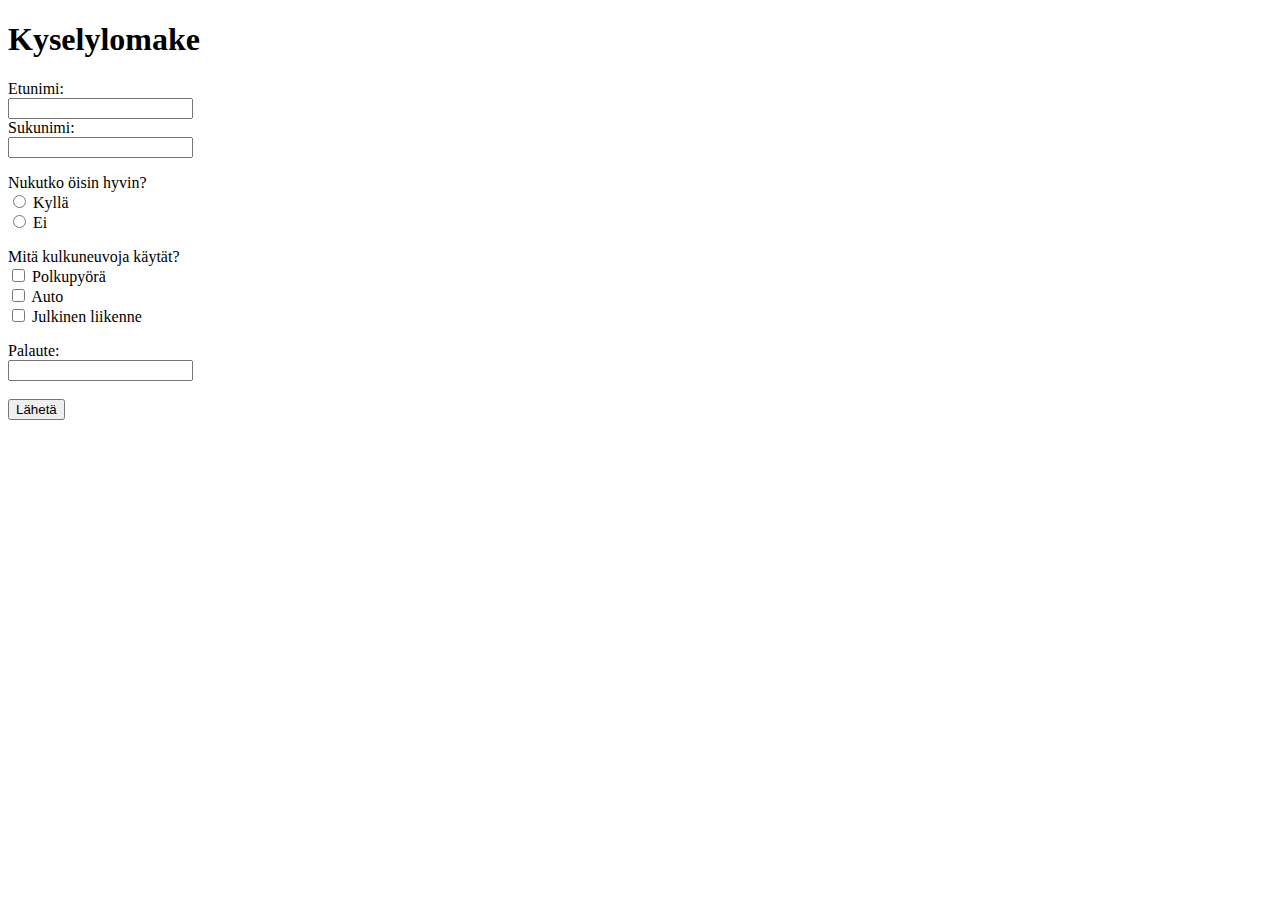
==== index.html @ f284eace "Nyt toimii nimi, sukunimi ja eka kysymys alerttien suhteen/Leevi/25.3." ====
<!DOCTYPE html>
<html lang="en" dir="ltr">
  <head>
    <script type="text/javascript" src="script.js" charset="utf-8"></script>
    <link rel="stylesheet" href="styles.css">
    <meta charset="utf-8">
    <title>Kyselylomake</title>
  </head>
<body>
  <h1>Kyselylomake</h1>
  <form action="index.html" method="post">
    <div class="nameforms">
      <label for="etunimi">Etunimi:</label><br>
      <input type="text" id="etunimi" value=""><br>
      <label for="sukunimi">Sukunimi:</label><br>
      <input type="text" id="sukunimi" value=""><br>
    </div>
    <div class="radioforms">
    <p>Nukutko öisin hyvin?<br>
      <input type="radio" id="unijoo" value="">
      <label for="unijoo">Kyllä</label><br>
      <input type="radio" id="uniei" value="">
      <label for="uniei">Ei</label><br></p>
    </div>
    <div class="checkforms">
    <p>Mitä kulkuneuvoja käytät?<br>
      <input type="checkbox" id="kulku1" value="">
      <label for="kulku1">Polkupyörä</label><br>
      <input type="checkbox" id="kulku2" value="">
      <label for="kulku2">Auto</label><br>
      <input type="checkbox" id="kulku3" value="">
      <label for="kulku3">Julkinen liikenne</label><br></p>
    </div>
    <div class="textform">
    <label for="palaute">Palaute:</label><br>
    <input type="text" id="palaute" value=""><br><br>
    <button type="button" onclick="myFunction()">Lähetä</button><br>
    </div>
</form>
</body>
</html>
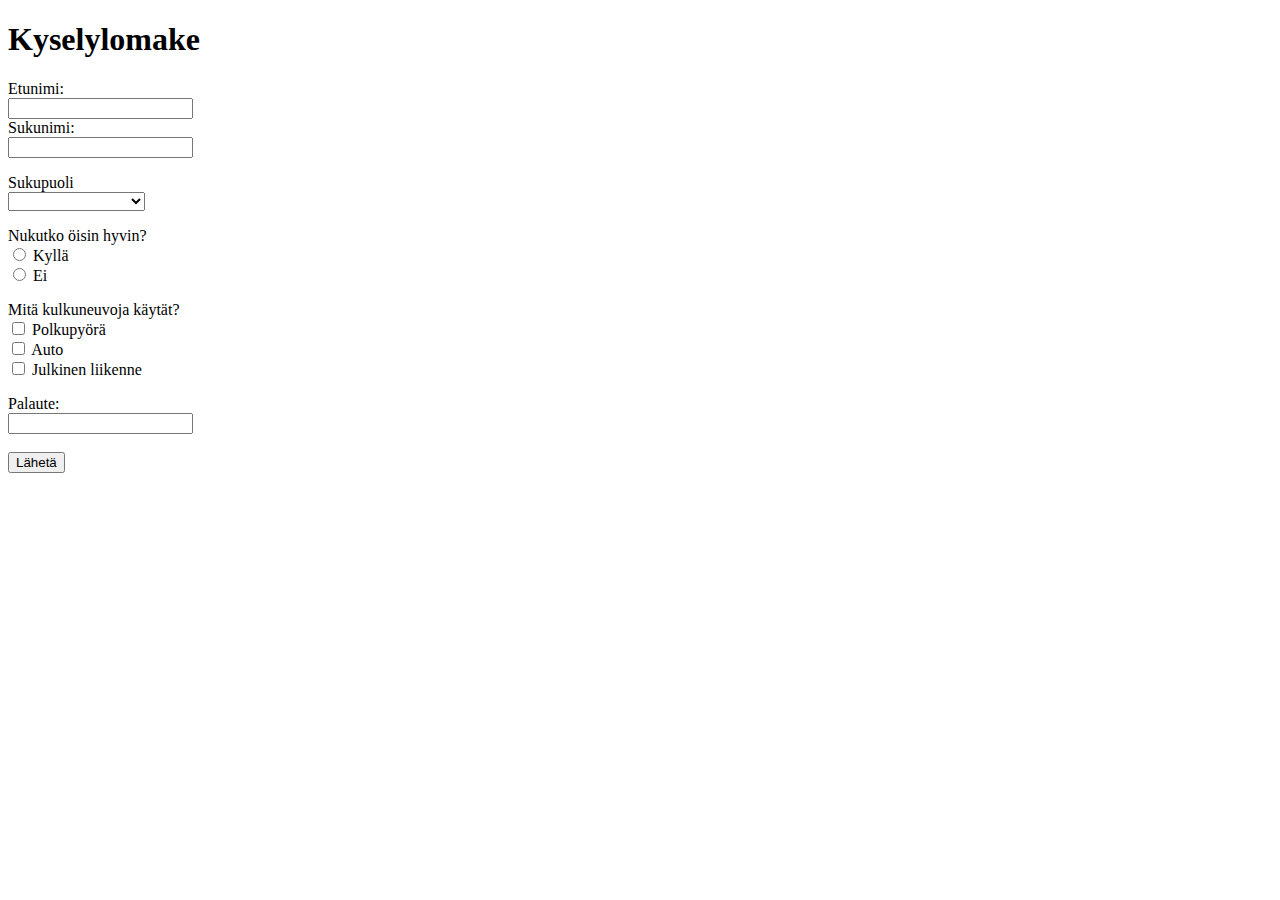
==== commit c2f064ae: "Lisäsin pudotusvalikon ja siihen liittyvät vaihtoehdot + classin ja idn ym. Html-sivulle/Sanna/25.3." ====
--- a/index.html
+++ b/index.html
@@ -9,33 +9,42 @@
 <body>
   <h1>Kyselylomake</h1>
   <form action="index.html" method="post">
-    <div class="nameforms">
+  <div class="nameform">
       <label for="etunimi">Etunimi:</label><br>
-      <input type="text" id="etunimi" value=""><br>
+        <input type="text" id="etunimi" value=""><br>
       <label for="sukunimi">Sukunimi:</label><br>
-      <input type="text" id="sukunimi" value=""><br>
+        <input type="text" id="sukunimi" value=""><br>
     </div>
-    <div class="radioforms">
+    <div class="genderform">
+    <p>Sukupuoli<br>
+      <select id="sukupuoli">
+        <option value=""></option>
+        <option value="Mies">Mies</option>
+        <option value="Nainen">Nainen</option>
+        <option value="Muu">En halua määritellä</option>
+  </select></p>
+  </div>
+    <div class="radioform">
     <p>Nukutko öisin hyvin?<br>
       <input type="radio" id="unijoo" value="">
-      <label for="unijoo">Kyllä</label><br>
+        <label for="unijoo">Kyllä</label><br>
       <input type="radio" id="uniei" value="">
-      <label for="uniei">Ei</label><br></p>
+        <label for="uniei">Ei</label><br></p>
     </div>
-    <div class="checkforms">
+    <div class="checkform">
     <p>Mitä kulkuneuvoja käytät?<br>
       <input type="checkbox" id="kulku1" value="">
-      <label for="kulku1">Polkupyörä</label><br>
+        <label for="kulku1">Polkupyörä</label><br>
       <input type="checkbox" id="kulku2" value="">
-      <label for="kulku2">Auto</label><br>
+        <label for="kulku2">Auto</label><br>
       <input type="checkbox" id="kulku3" value="">
-      <label for="kulku3">Julkinen liikenne</label><br></p>
+        <label for="kulku3">Julkinen liikenne</label><br></p>
     </div>
     <div class="textform">
-    <label for="palaute">Palaute:</label><br>
+      <label for="palaute">Palaute:</label><br>
     <input type="text" id="palaute" value=""><br><br>
+    </div>
     <button type="button" onclick="myFunction()">Lähetä</button><br>
-    </div>
 </form>
 </body>
 </html>
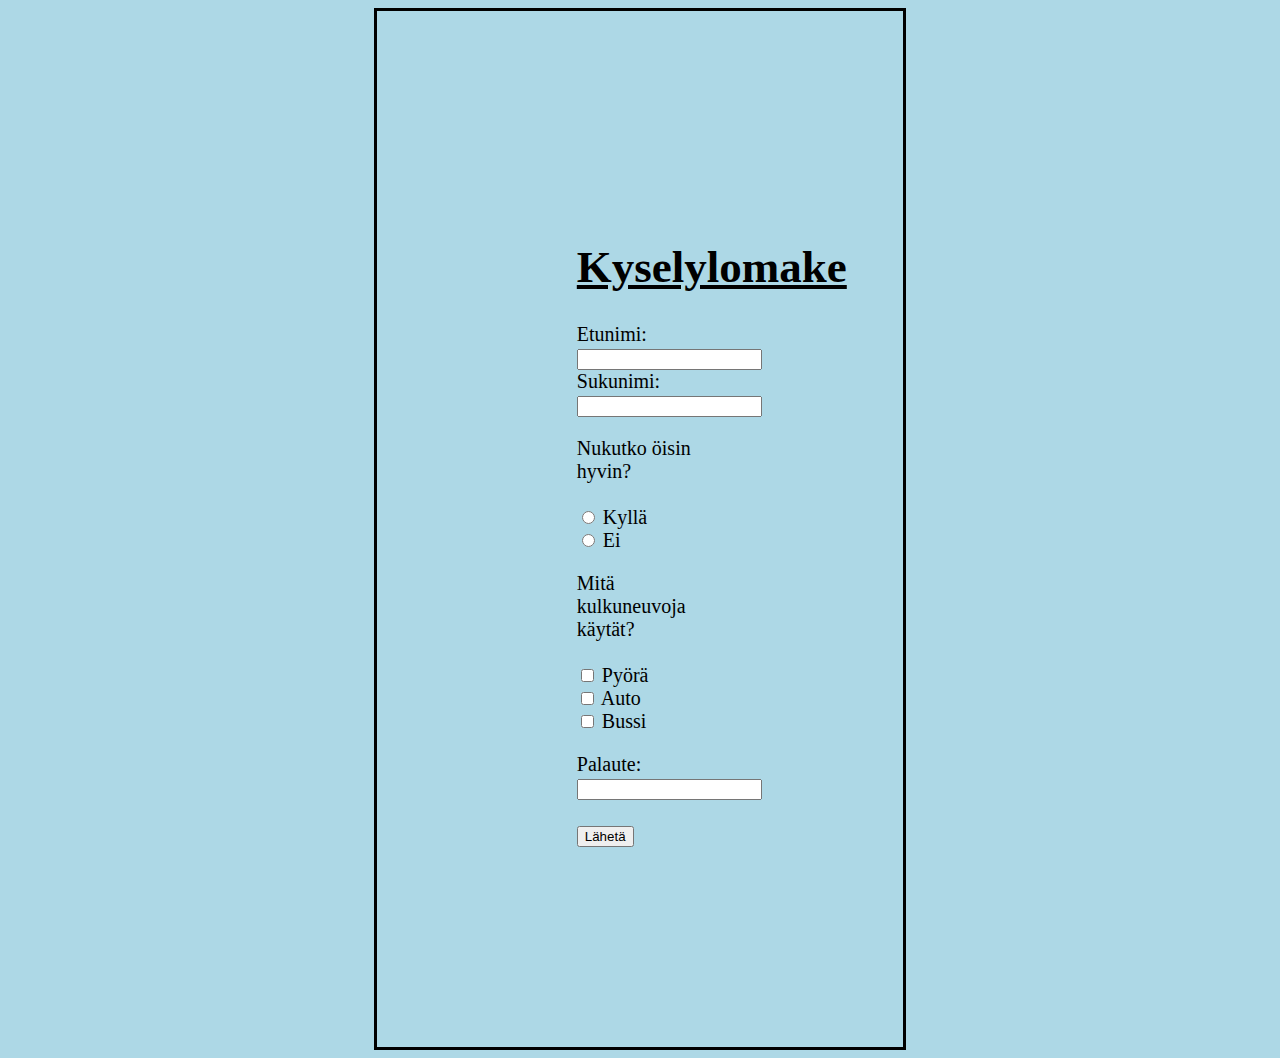
==== commit f6aef4e0: "Css asetuksien laitto. Vielä on fiilattavaa!!  25.3.2021" ====
--- a/index.html
+++ b/index.html
@@ -2,49 +2,63 @@
 <html lang="en" dir="ltr">
   <head>
     <script type="text/javascript" src="script.js" charset="utf-8"></script>
-    <link rel="stylesheet" href="styles.css">
-    <meta charset="utf-8">
-    <title>Kyselylomake</title>
-  </head>
+      <link rel="stylesheet" href="styles.css">
+        <meta charset="utf-8">
+          <title>Kyselylomake</title>
+
+<style></style>
+
+</head>
+
+
 <body>
-  <h1>Kyselylomake</h1>
-  <form action="index.html" method="post">
-  <div class="nameform">
-      <label for="etunimi">Etunimi:</label><br>
-        <input type="text" id="etunimi" value=""><br>
-      <label for="sukunimi">Sukunimi:</label><br>
-        <input type="text" id="sukunimi" value=""><br>
-    </div>
-    <div class="genderform">
-    <p>Sukupuoli<br>
-      <select id="sukupuoli">
-        <option value=""></option>
-        <option value="Mies">Mies</option>
-        <option value="Nainen">Nainen</option>
-        <option value="Muu">En halua määritellä</option>
-  </select></p>
-  </div>
-    <div class="radioform">
-    <p>Nukutko öisin hyvin?<br>
-      <input type="radio" id="unijoo" value="">
-        <label for="unijoo">Kyllä</label><br>
-      <input type="radio" id="uniei" value="">
-        <label for="uniei">Ei</label><br></p>
-    </div>
-    <div class="checkform">
-    <p>Mitä kulkuneuvoja käytät?<br>
-      <input type="checkbox" id="kulku1" value="">
-        <label for="kulku1">Polkupyörä</label><br>
-      <input type="checkbox" id="kulku2" value="">
-        <label for="kulku2">Auto</label><br>
-      <input type="checkbox" id="kulku3" value="">
-        <label for="kulku3">Julkinen liikenne</label><br></p>
-    </div>
-    <div class="textform">
+
+  <div class="center">
+
+                      <h1><u>Kyselylomake</u></h1>
+
+
+    <form action="index.html" method="post">
+      <div class="nimet">
+        <label for="etunimi">Etunimi:</label><br>
+          <input type="text" id="etunimi" value=""><br>
+            <label for="sukunimi">Sukunimi:</label><br>
+              <input type="text" id="sukunimi" value=""><br>
+                </div>
+
+
+    <div class="unikysely">
+      <p>Nukutko öisin hyvin?<br><br>
+        <input type="radio" id="unijoo" value="">
+          <label for="unijoo">Kyllä</label><br>
+            <input type="radio" id="uniei" value="">
+              <label for="uniei">Ei</label><br></p>
+              </div>
+
+
+    <div class="kulkuneuvot">
+      <p>Mitä kulkuneuvoja käytät?<br><br>
+        <input type="checkbox" id="kulku1" value="">
+          <label for="kulku1">Pyörä</label><br>
+            <input type="checkbox" id="kulku2" value="">
+              <label for="kulku2">Auto</label><br>
+                <input type="checkbox" id="kulku3" value="">
+                  <label for="kulku3">Bussi</label><br></p>
+                    </div>
+
+
+
+
+    <div class="palaute">
       <label for="palaute">Palaute:</label><br>
-    <input type="text" id="palaute" value=""><br><br>
-    </div>
-    <button type="button" onclick="myFunction()">Lähetä</button><br>
-</form>
+        <input type="text" id="palaute" value=""><br><br>
+          <button type="button" onclick="JOKU()">Lähetä</button><br>
+            </div>
+              </form>
+
+</div>
+
+
+
 </body>
 </html>
--- a/styles.css
+++ b/styles.css
@@ -0,0 +1,42 @@
+
+
+body {
+  background-color: lightblue;
+}
+
+
+  .center {
+          margin: auto;
+          width: 10%;
+          border: 3px solid black;
+          padding: 200px;
+}
+
+
+
+
+
+.center h1 {
+                font-size: 45px;
+                text-align: center;
+
+}
+
+
+.nimet {
+        font-size: 20px;
+        width: 50px;
+}
+
+
+.unikysely {
+            font-size: 20px;
+}
+
+.kulkuneuvot {
+            font-size: 20px;
+}
+
+.palaute  {
+            font-size: 20px;
+}
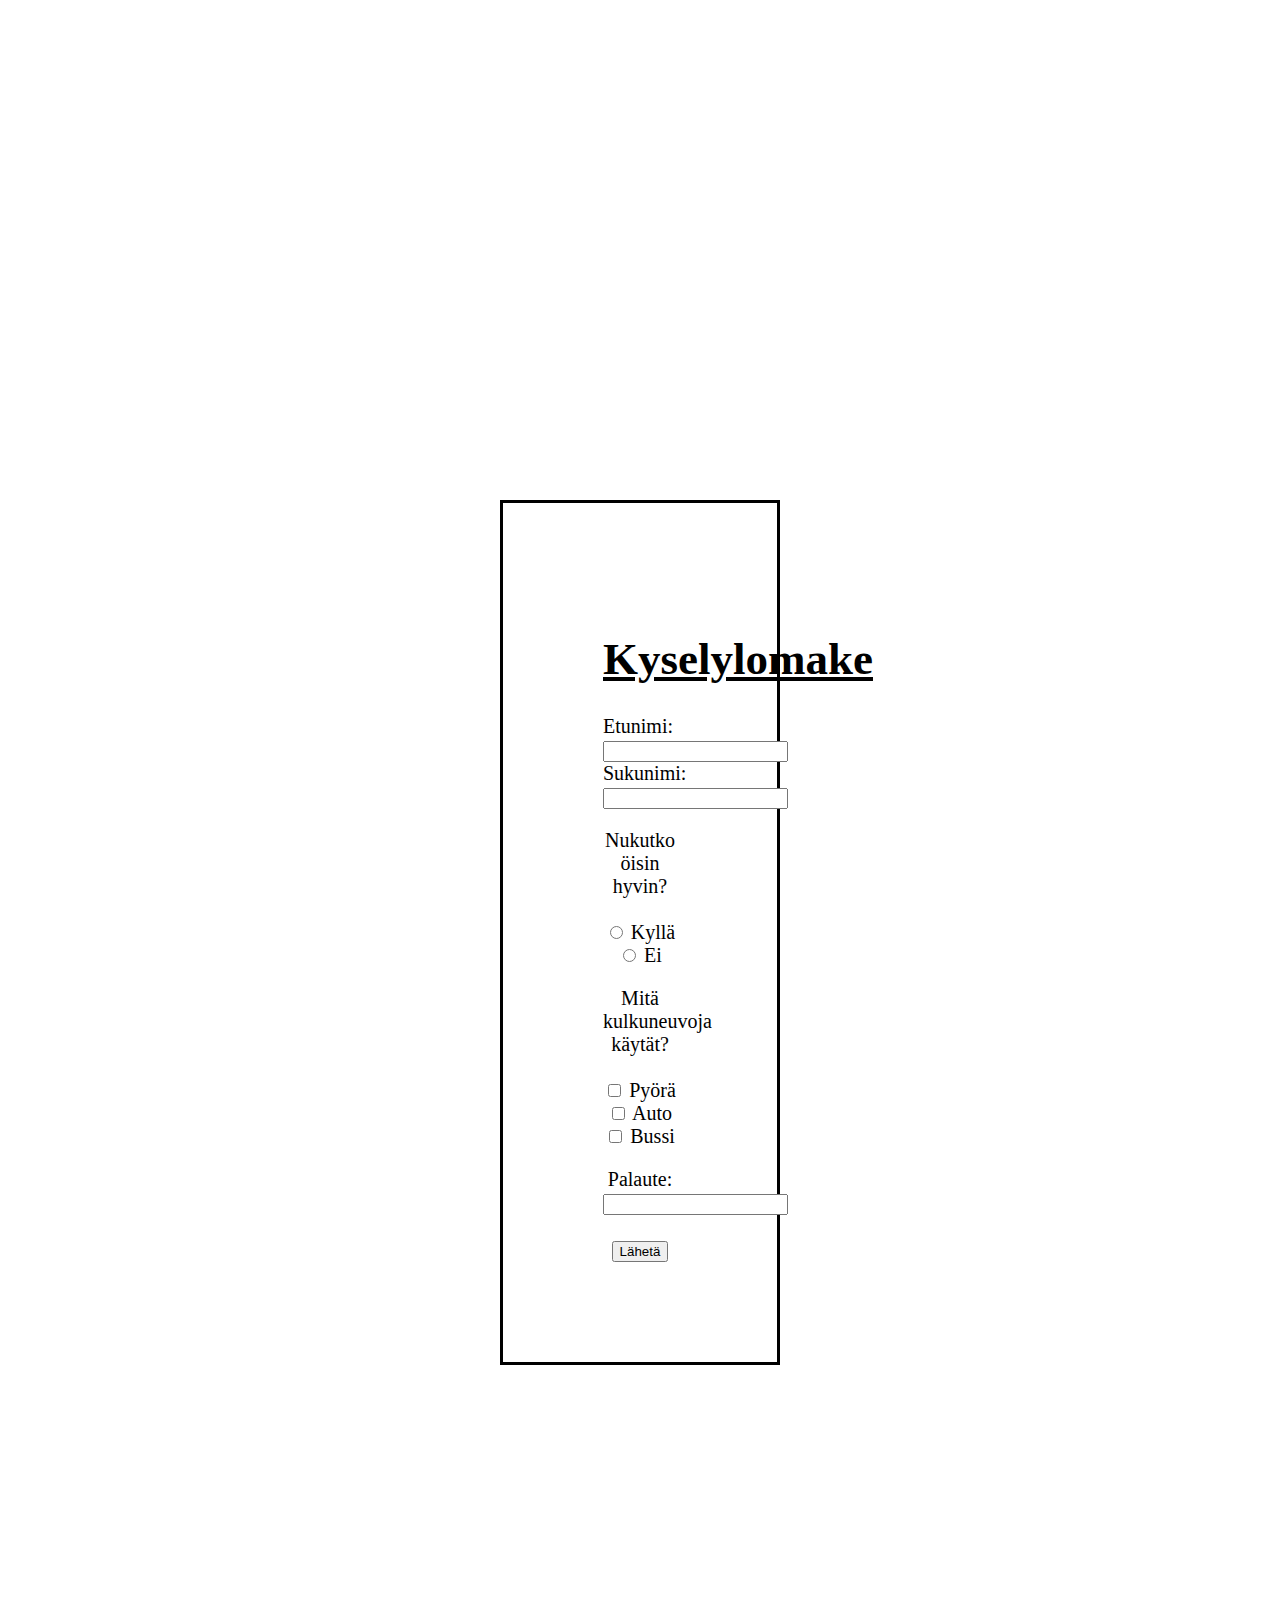
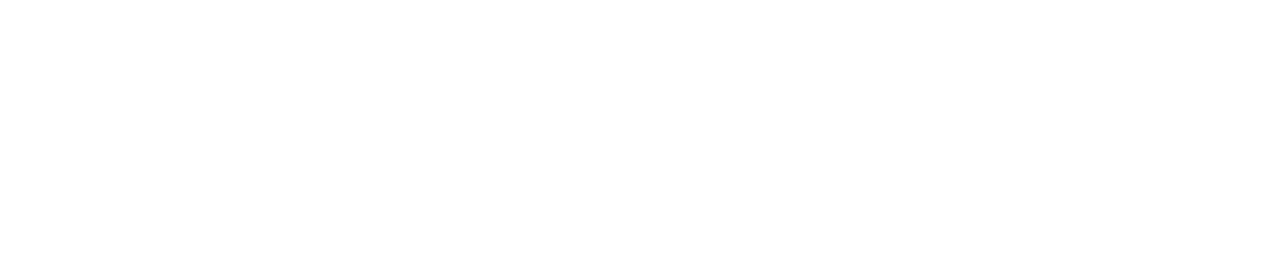
==== commit 3b92acf7: "26.3.2021 klo 9.18  tausta väri puuttuu" ====
--- a/index.html
+++ b/index.html
@@ -12,49 +12,51 @@
 
 
 <body>
+  <body {
+        background-color: ligthblue;
+  }
+  <div class="center">
+    <header>
+          <h1><u>Kyselylomake</u></h1>
+            </header>
 
-  <div class="center">
-
-                      <h1><u>Kyselylomake</u></h1>
+      <div class="nimet">
+        <form action="index.html" method="post">
+            <label for="etunimi">Etunimi:</label><br>
+              <input type="text" id="etunimi" value=""><br>
+                <label for="sukunimi">Sukunimi:</label><br>
+                  <input type="text" id="sukunimi" value=""><br>
+                    </div>
 
 
-    <form action="index.html" method="post">
-      <div class="nimet">
-        <label for="etunimi">Etunimi:</label><br>
-          <input type="text" id="etunimi" value=""><br>
-            <label for="sukunimi">Sukunimi:</label><br>
-              <input type="text" id="sukunimi" value=""><br>
+      <div class="unikysely">
+        <p>Nukutko öisin hyvin?<br><br>
+          <input type="radio" id="unijoo" value="">
+            <label for="unijoo">Kyllä</label><br>
+              <input type="radio" id="uniei" value="">
+                <label for="uniei">Ei</label><br></p>
                 </div>
 
 
-    <div class="unikysely">
-      <p>Nukutko öisin hyvin?<br><br>
-        <input type="radio" id="unijoo" value="">
-          <label for="unijoo">Kyllä</label><br>
-            <input type="radio" id="uniei" value="">
-              <label for="uniei">Ei</label><br></p>
-              </div>
-
-
-    <div class="kulkuneuvot">
-      <p>Mitä kulkuneuvoja käytät?<br><br>
-        <input type="checkbox" id="kulku1" value="">
-          <label for="kulku1">Pyörä</label><br>
-            <input type="checkbox" id="kulku2" value="">
-              <label for="kulku2">Auto</label><br>
-                <input type="checkbox" id="kulku3" value="">
-                  <label for="kulku3">Bussi</label><br></p>
-                    </div>
+        <div class="kulkuneuvot">
+          <p>Mitä kulkuneuvoja käytät?<br><br>
+            <input type="checkbox" id="kulku1" value="">
+              <label for="kulku1">Pyörä</label><br>
+                <input type="checkbox" id="kulku2" value="">
+                  <label for="kulku2">Auto</label><br>
+                    <input type="checkbox" id="kulku3" value="">
+                      <label for="kulku3">Bussi</label><br></p>
+                        </div>
 
 
 
 
-    <div class="palaute">
-      <label for="palaute">Palaute:</label><br>
-        <input type="text" id="palaute" value=""><br><br>
-          <button type="button" onclick="JOKU()">Lähetä</button><br>
-            </div>
-              </form>
+          <div class="palaute">
+            <label for="palaute">Palaute:</label><br>
+              <input type="text" id="palaute" value=""><br><br>
+                <button type="button" onclick="JOKU()">Lähetä</button><br>
+                    </form>
+                      </div>
 
 </div>
 
--- a/styles.css
+++ b/styles.css
@@ -1,17 +1,19 @@
 
-
-body {
+bodu {
   background-color: lightblue;
 }
 
 
   .center {
-          margin: auto;
+          text-align: center;
+          margin: 500px;
+          heigth: 400px:
           width: 10%;
           border: 3px solid black;
-          padding: 200px;
+          padding: 100px;
+
+
 }
-
 
 
 
@@ -24,6 +26,7 @@
 
 
 .nimet {
+        text-align: center;
         font-size: 20px;
         width: 50px;
 }
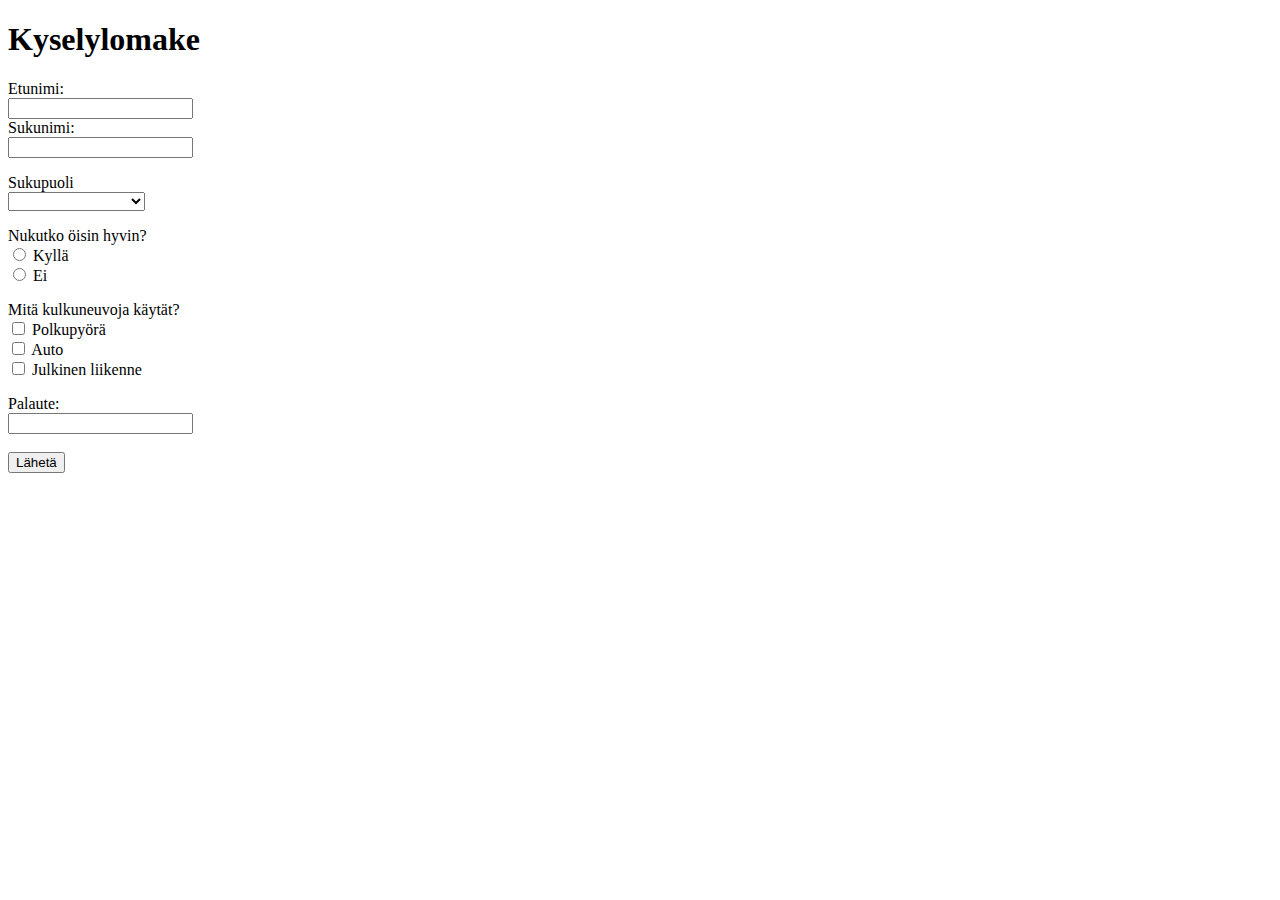
==== commit 9b07ee57: "Viimeisimmät muutokset/Sanna/26.3.2021" ====
--- a/index.html
+++ b/index.html
@@ -5,62 +5,47 @@
       <link rel="stylesheet" href="styles.css">
         <meta charset="utf-8">
           <title>Kyselylomake</title>
-
-<style></style>
-
 </head>
-
-
 <body>
-  <body {
-        background-color: ligthblue;
-  }
-  <div class="center">
-    <header>
-          <h1><u>Kyselylomake</u></h1>
-            </header>
-
-      <div class="nimet">
-        <form action="index.html" method="post">
-            <label for="etunimi">Etunimi:</label><br>
-              <input type="text" id="etunimi" value=""><br>
-                <label for="sukunimi">Sukunimi:</label><br>
-                  <input type="text" id="sukunimi" value=""><br>
-                    </div>
-
-
-      <div class="unikysely">
-        <p>Nukutko öisin hyvin?<br><br>
-          <input type="radio" id="unijoo" value="">
-            <label for="unijoo">Kyllä</label><br>
-              <input type="radio" id="uniei" value="">
-                <label for="uniei">Ei</label><br></p>
-                </div>
-
-
-        <div class="kulkuneuvot">
-          <p>Mitä kulkuneuvoja käytät?<br><br>
-            <input type="checkbox" id="kulku1" value="">
-              <label for="kulku1">Pyörä</label><br>
-                <input type="checkbox" id="kulku2" value="">
-                  <label for="kulku2">Auto</label><br>
-                    <input type="checkbox" id="kulku3" value="">
-                      <label for="kulku3">Bussi</label><br></p>
-                        </div>
-
-
-
-
-          <div class="palaute">
-            <label for="palaute">Palaute:</label><br>
-              <input type="text" id="palaute" value=""><br><br>
-                <button type="button" onclick="JOKU()">Lähetä</button><br>
-                    </form>
-                      </div>
-
+  <h1>Kyselylomake</h1>
+  <form action="index.html" method="post">
+  <div class="nameform">
+      <label for="etunimi">Etunimi:</label><br>
+        <input type="text" id="etunimi" value=""><br>
+      <label for="sukunimi">Sukunimi:</label><br>
+        <input type="text" id="sukunimi" value=""><br>
+    </div>
+    <div class="genderform">
+    <p>Sukupuoli<br>
+      <select id="sukupuoli">
+        <option value=""></option>
+        <option value="Mies">Mies</option>
+        <option value="Nainen">Nainen</option>
+        <option value="Muu">En halua määritellä</option>
+  </select></p>
+  </div>
+    <div class="radioform">
+    <p>Nukutko öisin hyvin?<br>
+      <input type="radio" id="unijoo" value="">
+        <label for="unijoo">Kyllä</label><br>
+      <input type="radio" id="uniei" value="">
+        <label for="uniei">Ei</label><br></p>
+    </div>
+    <div class="checkform">
+    <p>Mitä kulkuneuvoja käytät?<br>
+      <input type="checkbox" id="kulku1" value="">
+        <label for="kulku1">Polkupyörä</label><br>
+      <input type="checkbox" id="kulku2" value="">
+        <label for="kulku2">Auto</label><br>
+      <input type="checkbox" id="kulku3" value="">
+        <label for="kulku3">Julkinen liikenne</label><br></p>
+    </div>
+    <div class="textform">
+      <label for="palaute">Palaute:</label><br>
+    <input type="text" id="palaute" value=""><br><br>
+    </div>
+    <button type="button" onclick="myFunction()">Lähetä</button><br>
+</form>
 </div>
-
-
-
 </body>
 </html>
--- a/styles.css
+++ b/styles.css
@@ -11,8 +11,6 @@
           width: 10%;
           border: 3px solid black;
           padding: 100px;
-
-
 }
 
 
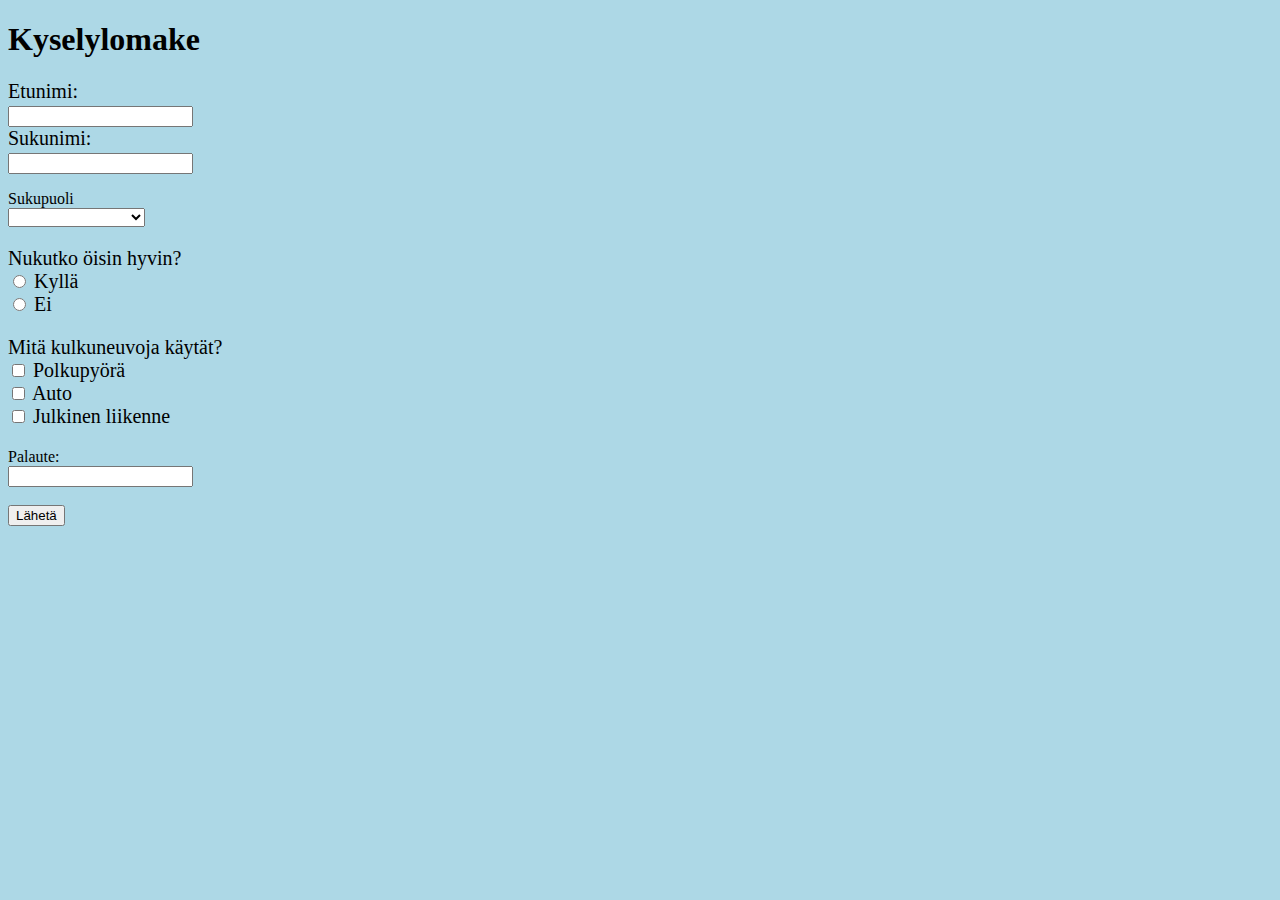
==== commit fd1a3973: "Muutoksia/Sanna/26.3.2021" ====
--- a/index.html
+++ b/index.html
@@ -9,7 +9,7 @@
 <body>
   <h1>Kyselylomake</h1>
   <form action="index.html" method="post">
-  <div class="nameform">
+  <div class="nimet">
       <label for="etunimi">Etunimi:</label><br>
         <input type="text" id="etunimi" value=""><br>
       <label for="sukunimi">Sukunimi:</label><br>
@@ -24,14 +24,14 @@
         <option value="Muu">En halua määritellä</option>
   </select></p>
   </div>
-    <div class="radioform">
+    <div class="unikysely">
     <p>Nukutko öisin hyvin?<br>
       <input type="radio" id="unijoo" value="">
         <label for="unijoo">Kyllä</label><br>
       <input type="radio" id="uniei" value="">
         <label for="uniei">Ei</label><br></p>
     </div>
-    <div class="checkform">
+    <div class="kulkuneuvot">
     <p>Mitä kulkuneuvoja käytät?<br>
       <input type="checkbox" id="kulku1" value="">
         <label for="kulku1">Polkupyörä</label><br>
--- a/styles.css
+++ b/styles.css
@@ -1,5 +1,5 @@
 
-bodu {
+body {
   background-color: lightblue;
 }
 
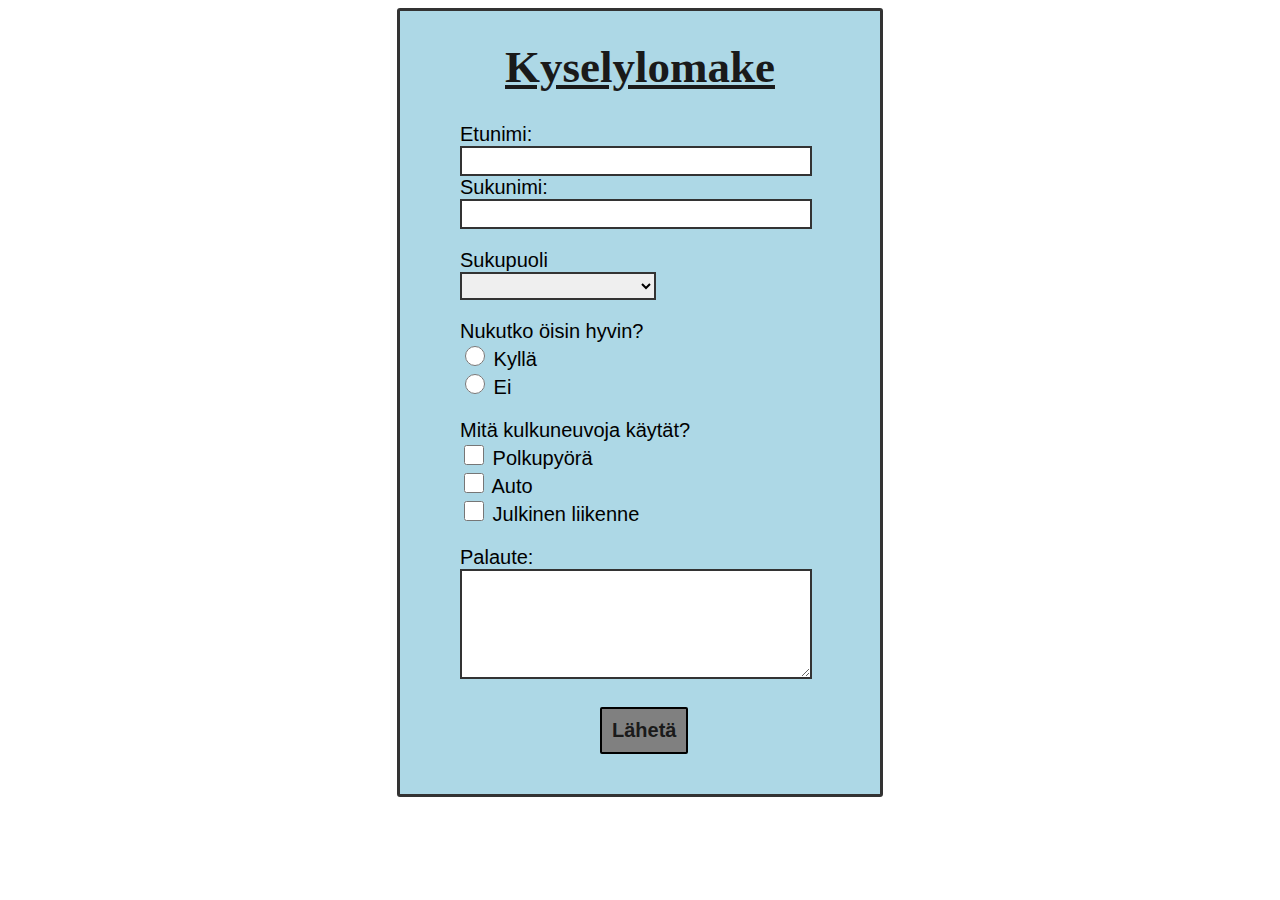
==== commit 9a52d4e8: "Muokkasin html classeja ja poistin turhat, lisäsin radio buttoniin sen että pystyy valita vain yhden" ====
--- a/index.html
+++ b/index.html
@@ -7,43 +7,38 @@
           <title>Kyselylomake</title>
 </head>
 <body>
-  <h1>Kyselylomake</h1>
-  <form action="index.html" method="post">
-  <div class="nimet">
-      <label for="etunimi">Etunimi:</label><br>
-        <input type="text" id="etunimi" value=""><br>
-      <label for="sukunimi">Sukunimi:</label><br>
-        <input type="text" id="sukunimi" value=""><br>
-    </div>
-    <div class="genderform">
+  <div class="lomake">
+    <div class="center">
+      <h1>Kyselylomake</h1>
+        <form action="index.html" method="post">
+          <label for="etunimi">Etunimi:</label><br>
+            <input type="text" id="etunimi" value=""><br>
+              <label for="sukunimi">Sukunimi:</label><br>
+                <input type="text" id="sukunimi" value=""><br>
     <p>Sukupuoli<br>
       <select id="sukupuoli">
         <option value=""></option>
-        <option value="Mies">Mies</option>
-        <option value="Nainen">Nainen</option>
-        <option value="Muu">En halua määritellä</option>
-  </select></p>
-  </div>
-    <div class="unikysely">
+          <option value="Mies">Mies</option>
+            <option value="Nainen">Nainen</option>
+            <option value="Muu">En halua määritellä</option>
+              </select></p>
     <p>Nukutko öisin hyvin?<br>
-      <input type="radio" id="unijoo" value="">
+      <input type="radio" id="unijoo" name="radio" value="">
         <label for="unijoo">Kyllä</label><br>
-      <input type="radio" id="uniei" value="">
-        <label for="uniei">Ei</label><br></p>
-    </div>
-    <div class="kulkuneuvot">
+          <input type="radio" id="uniei" name="radio" value="">
+            <label for="uniei">Ei</label><br></p>
     <p>Mitä kulkuneuvoja käytät?<br>
       <input type="checkbox" id="kulku1" value="">
         <label for="kulku1">Polkupyörä</label><br>
-      <input type="checkbox" id="kulku2" value="">
-        <label for="kulku2">Auto</label><br>
-      <input type="checkbox" id="kulku3" value="">
-        <label for="kulku3">Julkinen liikenne</label><br></p>
-    </div>
-    <div class="textform">
+          <input type="checkbox" id="kulku2" value="">
+            <label for="kulku2">Auto</label><br>
+              <input type="checkbox" id="kulku3" value="">
+                <label for="kulku3">Julkinen liikenne</label><br></p>
+    <div class="ppalaute">
       <label for="palaute">Palaute:</label><br>
-    <input type="text" id="palaute" value=""><br><br>
-    </div>
+        <textarea id="palaute" value=""></textarea><br><br>
+      </div>
+        </div>
     <button type="button" onclick="myFunction()">Lähetä</button><br>
 </form>
 </div>
--- a/styles.css
+++ b/styles.css
@@ -1,43 +1,77 @@
 
 body {
-  background-color: lightblue;
+background-color: #FFFFFF;
 }
 
-
-  .center {
-          text-align: center;
-          margin: 500px;
-          heigth: 400px:
-          width: 10%;
-          border: 3px solid black;
-          padding: 100px;
+h1 {
+font-size: 45px;
+font-family: algerian;
+color: #1a1a1a;
+text-decoration: underline;
+text-align: center;
 }
 
-
-
-
-.center h1 {
-                font-size: 45px;
-                text-align: center;
-
+.lomake {
+width: 400px;
+height: auto;
+background-color: lightblue;
+font-size: 20px;
+font-family: arial;
+margin: auto;
+border: 3px solid #333333;
+border-radius: 3px;
+padding-left: 40px;
+padding-right: 40px;
+padding-bottom: 40px;
 }
 
-
-.nimet {
-        text-align: center;
-        font-size: 20px;
-        width: 50px;
+.center {
+width: 90%;
+margin: auto;
 }
 
-
-.unikysely {
-            font-size: 20px;
+input {
+width: 95%;
+height: 20px;
+padding: 3px;
+font-size: 20px;
+border: 2px solid #333333;
 }
 
-.kulkuneuvot {
-            font-size: 20px;
+select {
+width: auto;
+height: auto;
+font-size: 20px;
+border: 2px solid #333333;
 }
 
-.palaute  {
-            font-size: 20px;
+input[type="radio"] {
+width: 20px;
+height: 20px;
 }
+
+input[type="checkbox"] {
+width: 20px;
+height: 20px;
+}
+
+textarea {
+width: 95%;
+height: 100px;
+padding: 3px;
+font-size: 20px;
+border: 2px solid #333333;
+}
+
+button {
+width: auto;
+height: 30%;
+margin-left: 160px;
+padding: 10px;
+background-color: gray;
+font-size: 20px;
+font-weight: bold;
+color: #1a1a1a;
+border: 2px solid black;
+border-radius: 2px;
+}
